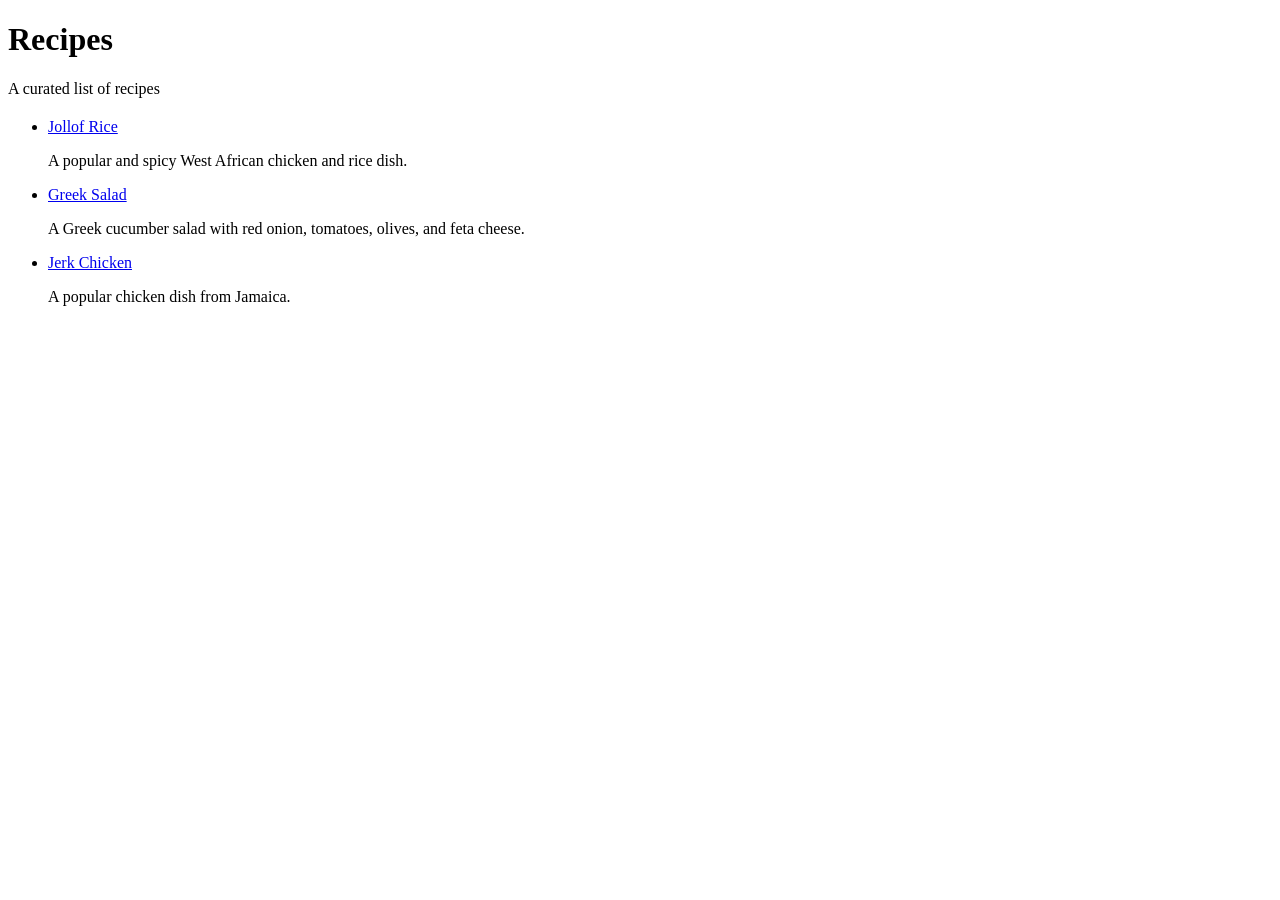
==== index.html @ 1dfa0507 "Added home page, jerk chicken recipe and templates for other two recipes" ====
<!DOCTYPE html>
<html lang="en">
<head>
    <meta charset="UTF-8">
    <meta name="viewport" content="width=device-width, initial-scale=1.0">
    <title>Recipes</title>
</head>
<body>
    <h1>Recipes</h1>
    <p>A curated list of recipes</p>
    <h2></h2>

    <ul>
        <li><a href="./pages/jollof-rice.html">Jollof Rice</a></li>
        <p>A popular and spicy West African chicken and rice dish.</p>

        <li><a href="./pages/greek-salad.html">Greek Salad</a></li>
        <p>A Greek cucumber salad with red onion, tomatoes, olives, and feta cheese.</p>

        <li><a href="./pages/jerk-chicken.html">Jerk Chicken</a></li>
        <p>A popular chicken dish from Jamaica.</p>
    </ul>
</body>
</html>
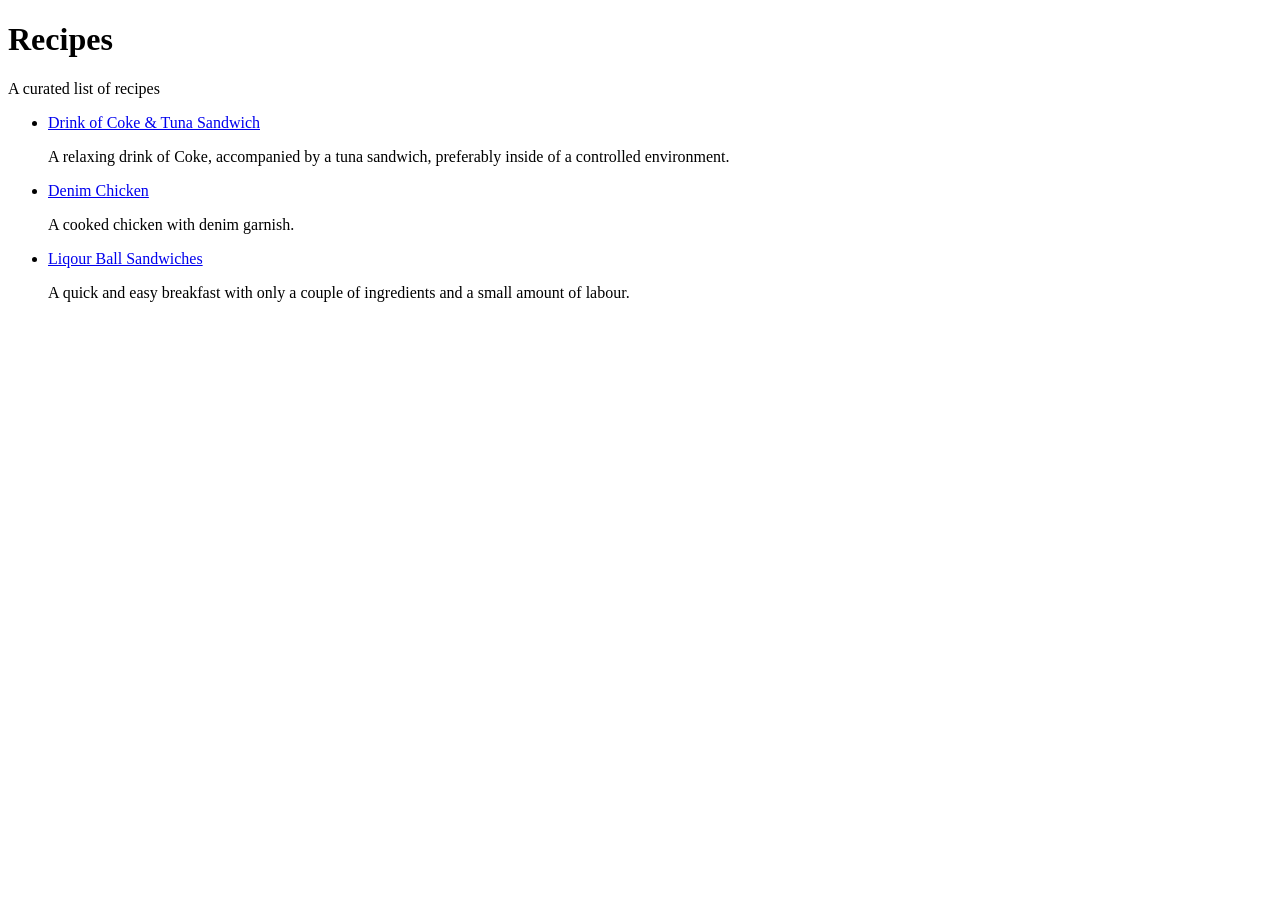
==== commit 24700921: "Removed and updated new content for each recipe testing out the vs code commit description" ====
--- a/index.html
+++ b/index.html
@@ -4,21 +4,30 @@
     <meta charset="UTF-8">
     <meta name="viewport" content="width=device-width, initial-scale=1.0">
     <title>Recipes</title>
+    <link rel="stylesheet" href="styles.css">
 </head>
 <body>
     <h1>Recipes</h1>
     <p>A curated list of recipes</p>
-    <h2></h2>
 
     <ul>
-        <li><a href="./pages/jollof-rice.html">Jollof Rice</a></li>
-        <p>A popular and spicy West African chicken and rice dish.</p>
+        <li>
+            <a href="./pages/coke-tuna-sandwich.html">Drink of Coke & Tuna Sandwich</a>
+            <p>A relaxing drink of Coke, accompanied by a tuna sandwich, preferably inside of a controlled environment.</p>
+        </li>
+        
 
-        <li><a href="./pages/greek-salad.html">Greek Salad</a></li>
-        <p>A Greek cucumber salad with red onion, tomatoes, olives, and feta cheese.</p>
+        <li>
+            <a href="./pages/denim-chicken.html">Denim Chicken</a>
+            <p>A cooked chicken with denim garnish.</p>
+        </li>
+        
 
-        <li><a href="./pages/jerk-chicken.html">Jerk Chicken</a></li>
-        <p>A popular chicken dish from Jamaica.</p>
+        <li>
+            <a href="./pages/liqour-ball-sandwiches.html">Liqour Ball Sandwiches</a>
+            <p>A quick and easy breakfast with only a couple of ingredients and a small amount of labour.</p>
+        </li>
+        
     </ul>
 </body>
 </html>
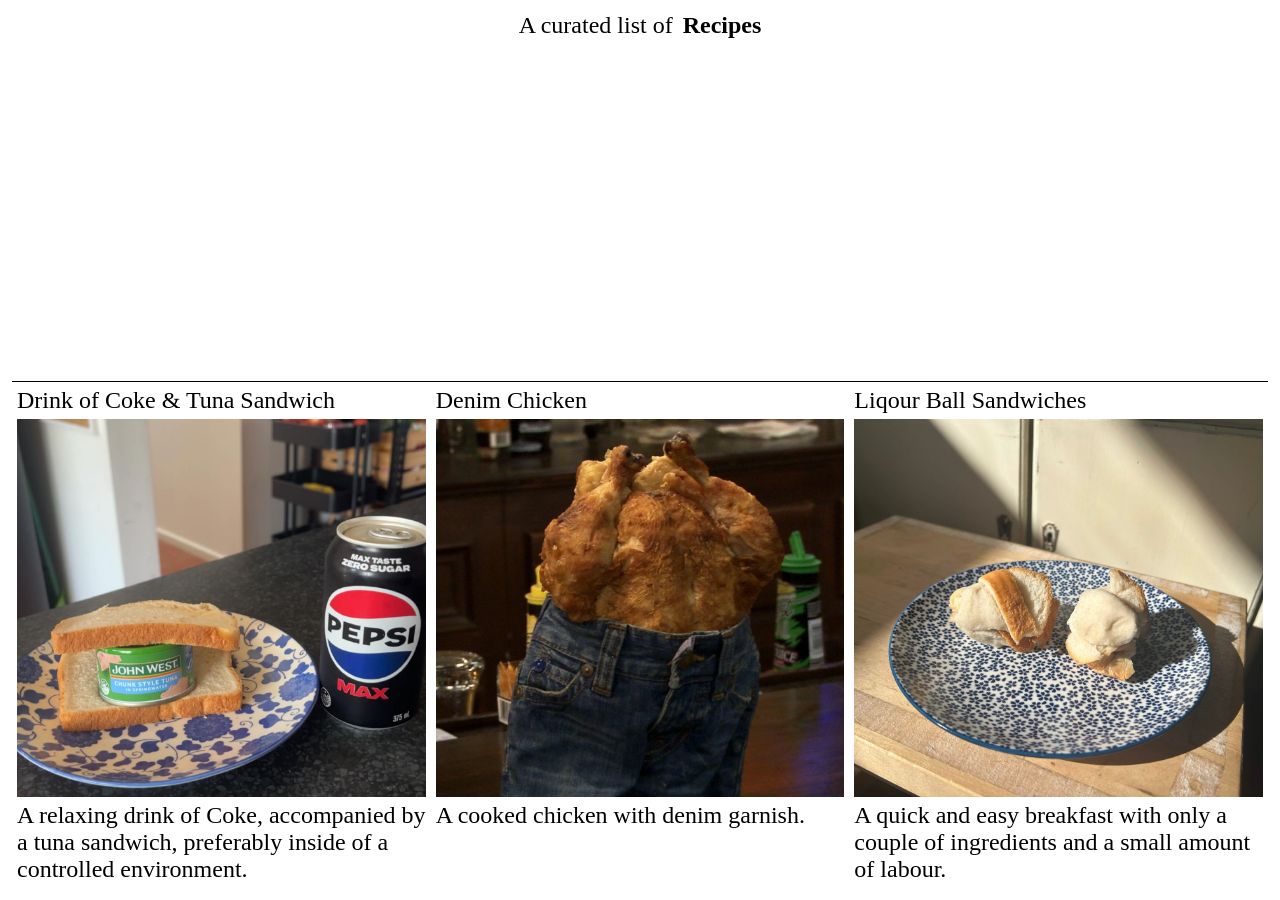
==== commit 75775683: "Added styling for index.html" ====
--- a/index.html
+++ b/index.html
@@ -7,13 +7,38 @@
     <link rel="stylesheet" href="styles.css">
 </head>
 <body>
-    <h1>Recipes</h1>
-    <p>A curated list of recipes</p>
+    <header>
+        <p class="website-description">A curated list of</p>
+        <h1 class="title"><a href="/">Recipes</a></h1>
+    </header>
+    
+    
 
-    <ul>
+    <div class="spacer"></div>
+    <div class="container">
+        <div class="card">
+            <a href="./pages/coke-tuna-sandwich.html">Drink of Coke & Tuna Sandwich</a>
+            <a href="./pages/coke-tuna-sandwich.html"><img src="./images/coke-tuna-sandwich.jpg" alt="A tuna sandwich next to a can of Pepsi Max." width="500"></a>
+            <p>A relaxing drink of Coke, accompanied by a tuna sandwich, preferably inside of a controlled environment.</p>
+        </div>
+
+        <div class="card">
+            <a href="./pages/denim-chicken.html">Denim Chicken</a>
+            <a href="./pages/denim-chicken.html"><img id="denim-chicken" src="./images/denim-chicken.jpg" alt="A roast chicken wearing a pair of denim jeans." width="500"></a>
+            <p>A cooked chicken with denim garnish.</p>
+        </div>
+
+        <div class="card">
+            <a href="./pages/liqour-ball-sandwiches.html">Liqour Ball Sandwiches</a>
+            <a href="./pages/liqour-ball-sandwiches.html"><img src="./images/liqour-ball-sandwiches.jpg" alt="Two balls of wet bread on a plate." width="500"></a>
+            <p>A quick and easy breakfast with only a couple of ingredients and a small amount of labour.</p>
+        </div>
+    </div>
+
+<!-- 
+        <ul>
         <li>
-            <a href="./pages/coke-tuna-sandwich.html">Drink of Coke & Tuna Sandwich</a>
-            <p>A relaxing drink of Coke, accompanied by a tuna sandwich, preferably inside of a controlled environment.</p>
+
         </li>
         
 
@@ -29,5 +54,7 @@
         </li>
         
     </ul>
+     -->
+
 </body>
 </html>
--- a/styles.css
+++ b/styles.css
@@ -0,0 +1,74 @@
+* {
+    box-sizing: border-box;
+    margin: 0;
+    padding: 0;
+}
+
+html {
+    font-size: 62.5%;
+}
+
+body {
+    font-family: 'Times New Roman', Times, serif;
+    font-size: 2.4rem;
+}
+
+a {
+    color: black;
+    text-decoration: none;
+}
+a:hover {
+    text-decoration: underline;
+}
+
+.title, h2,
+p, a {
+    font-size: 2.4rem;
+}
+
+header {
+    display: flex;
+    justify-content: center;
+    margin-top: 1.2rem;
+    margin-left: 1.2rem;
+    margin-right: 1.2rem;
+    gap: 1rem;
+}
+
+.container {
+    display: flex;
+    position: fixed;
+    bottom: 0;
+    margin-bottom: 1.2rem;
+    margin-left: 1.2rem;
+    margin-right: 1.2rem;
+    border-top: 1px solid black;
+}
+
+.card {
+    margin: 0.5rem;
+    height: 100%;
+    width: 100%;
+}
+
+.card a {
+    margin-block: 0.5rem;
+}
+
+.card img {
+    display: block;
+    object-fit: cover;
+    object-position: center;
+    aspect-ratio: 1.08;
+    height: 100%;
+    width: 100%;
+    margin-block: 0.5rem;
+}
+
+.card #denim-chicken {
+    object-position: top;
+}
+
+.card p {
+    display: block;
+}
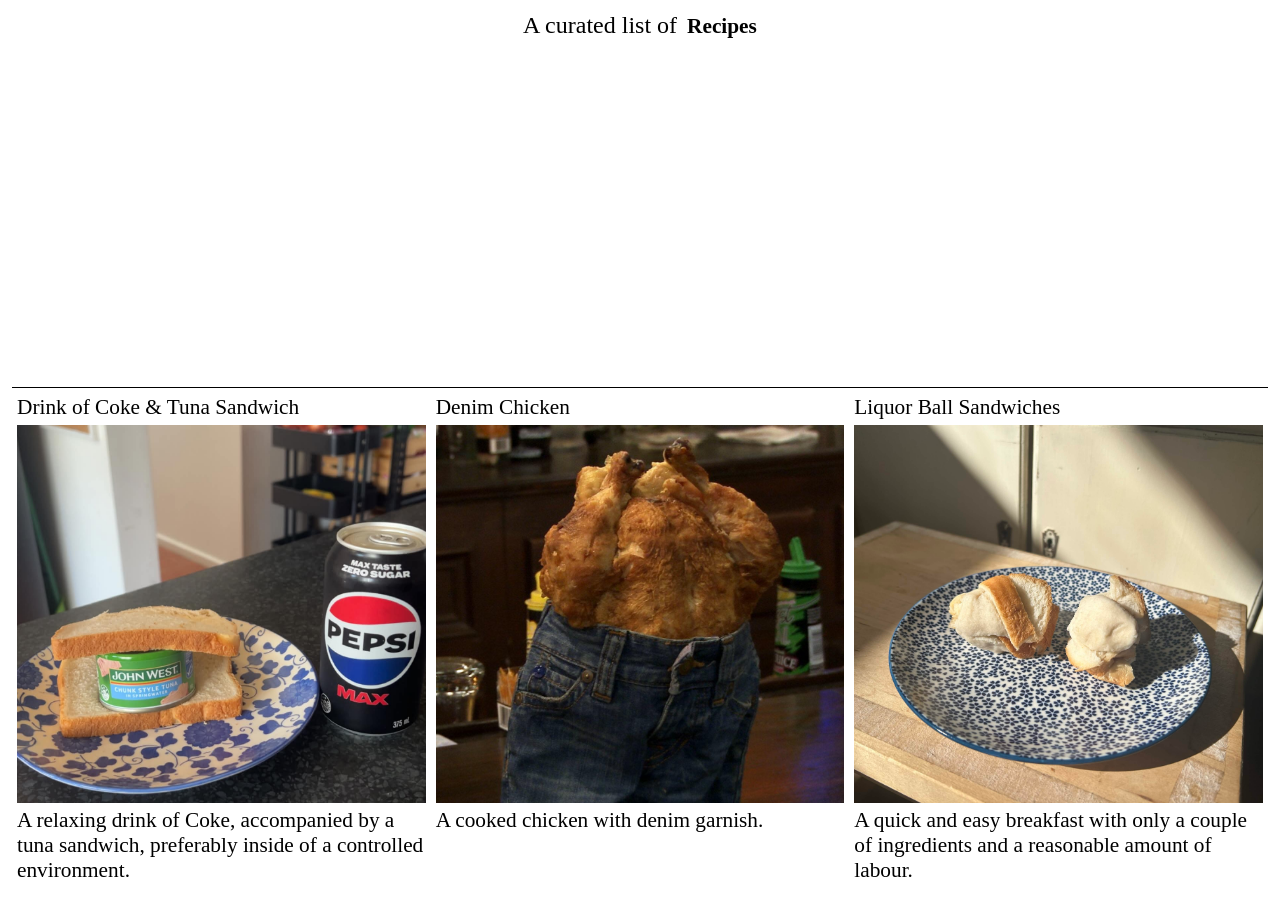
==== commit 1d01c979: "Added seperate style sheet to each recipe page" ====
--- a/index.html
+++ b/index.html
@@ -4,7 +4,7 @@
     <meta charset="UTF-8">
     <meta name="viewport" content="width=device-width, initial-scale=1.0">
     <title>Recipes</title>
-    <link rel="stylesheet" href="styles.css">
+    <link rel="stylesheet" href="./styles.css">
 </head>
 <body>
     <header>
@@ -12,8 +12,6 @@
         <h1 class="title"><a href="/">Recipes</a></h1>
     </header>
     
-    
-
     <div class="spacer"></div>
     <div class="container">
         <div class="card">
@@ -29,32 +27,10 @@
         </div>
 
         <div class="card">
-            <a href="./pages/liqour-ball-sandwiches.html">Liqour Ball Sandwiches</a>
-            <a href="./pages/liqour-ball-sandwiches.html"><img src="./images/liqour-ball-sandwiches.jpg" alt="Two balls of wet bread on a plate." width="500"></a>
-            <p>A quick and easy breakfast with only a couple of ingredients and a small amount of labour.</p>
+            <a href="./pages/liquor-ball-sandwiches.html">Liquor Ball Sandwiches</a>
+            <a href="./pages/liquor-ball-sandwiches.html"><img src="./images/liquor-ball-sandwiches.jpg" alt="Two balls of wet bread on a plate." width="500"></a>
+            <p>A quick and easy breakfast with only a couple of ingredients and a reasonable amount of labour.</p>
         </div>
     </div>
-
-<!-- 
-        <ul>
-        <li>
-
-        </li>
-        
-
-        <li>
-            <a href="./pages/denim-chicken.html">Denim Chicken</a>
-            <p>A cooked chicken with denim garnish.</p>
-        </li>
-        
-
-        <li>
-            <a href="./pages/liqour-ball-sandwiches.html">Liqour Ball Sandwiches</a>
-            <p>A quick and easy breakfast with only a couple of ingredients and a small amount of labour.</p>
-        </li>
-        
-    </ul>
-     -->
-
 </body>
 </html>
--- a/styles.css
+++ b/styles.css
@@ -17,12 +17,16 @@
     color: black;
     text-decoration: none;
 }
+
 a:hover {
     text-decoration: underline;
 }
 
-.title, h2,
-p, a {
+a, p {
+    font-size: 2.13rem;
+}
+
+header .title, header p {
     font-size: 2.4rem;
 }
 
